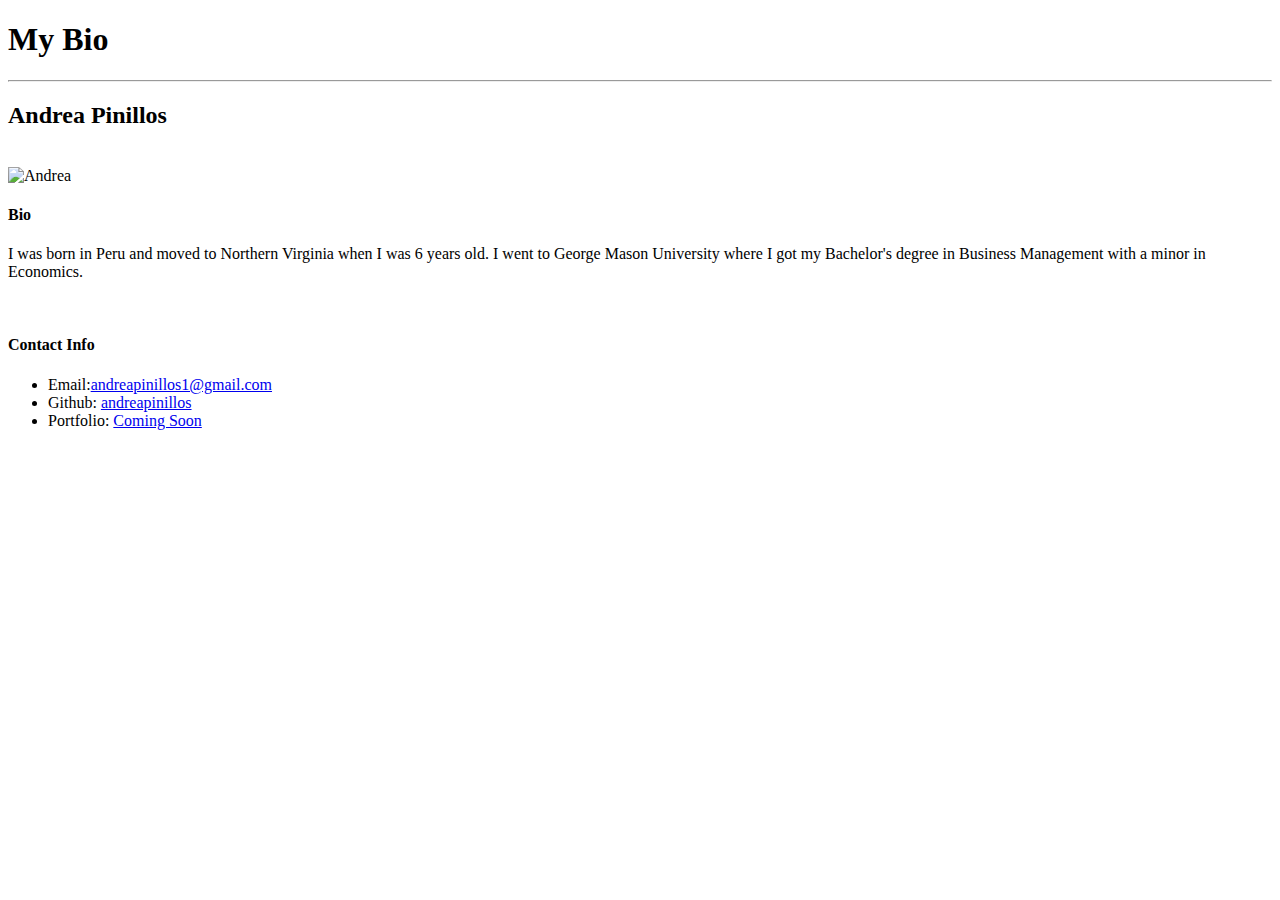
==== bio.html @ 5bccf91d "Update bio.html" ====
<!DOCTYPE html>
  <html>
  <head>
  <title>My Bio</title>
  </head>
  
<body>
 <h1>My Bio</h1>
 <hr>
 <h2>Andrea Pinillos</h2>
 
  <br>
        <img src="https://media.licdn.com/mpr/mpr/shrinknp_200_200/AAEAAQAAAAAAAAmCAAAAJDdjMDczYWM5LTFjZmMtNGI1Yy04ZjFjLTc5NzAzYWExMzI4Ng.jpg" alt="Andrea">
<br>

        <h4>Bio</h4>

    <p>I was born in Peru and moved to Northern Virginia when I was 6 years old. I went to George Mason University where I got my Bachelor's degree in Business Management with a minor in Economics. 
    <p/>
    
    <br>
    <h4>Contact Info</h4>

    <ul>

        <li>Email:<a href="mailto:andreapinillos1@gmail.com">andreapinillos1@gmail.com</a> 
</li>

        <li>Github: <A HREF="https://github.com/andreapinillos">andreapinillos</A></li>

        <li>Portfolio: <A HREF="https://github.com/andreapinillos/Basic_Portfolio">Coming Soon</A></li>

    </ul>
    
    </body>
</html>
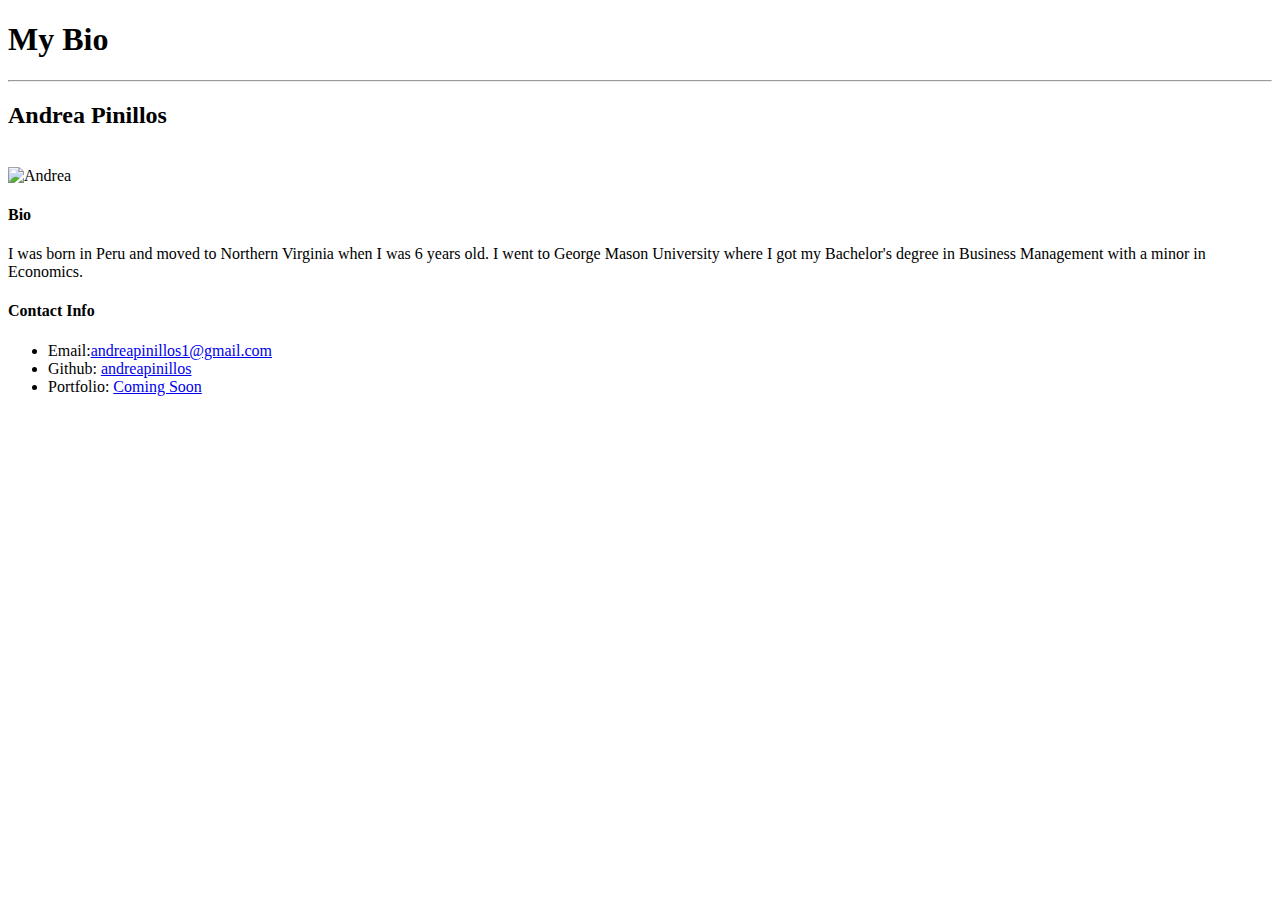
==== commit 563cc555: "Update bio.html" ====
--- a/bio.html
+++ b/bio.html
@@ -18,7 +18,6 @@
     <p>I was born in Peru and moved to Northern Virginia when I was 6 years old. I went to George Mason University where I got my Bachelor's degree in Business Management with a minor in Economics. 
     <p/>
     
-    <br>
     <h4>Contact Info</h4>
 
     <ul>
